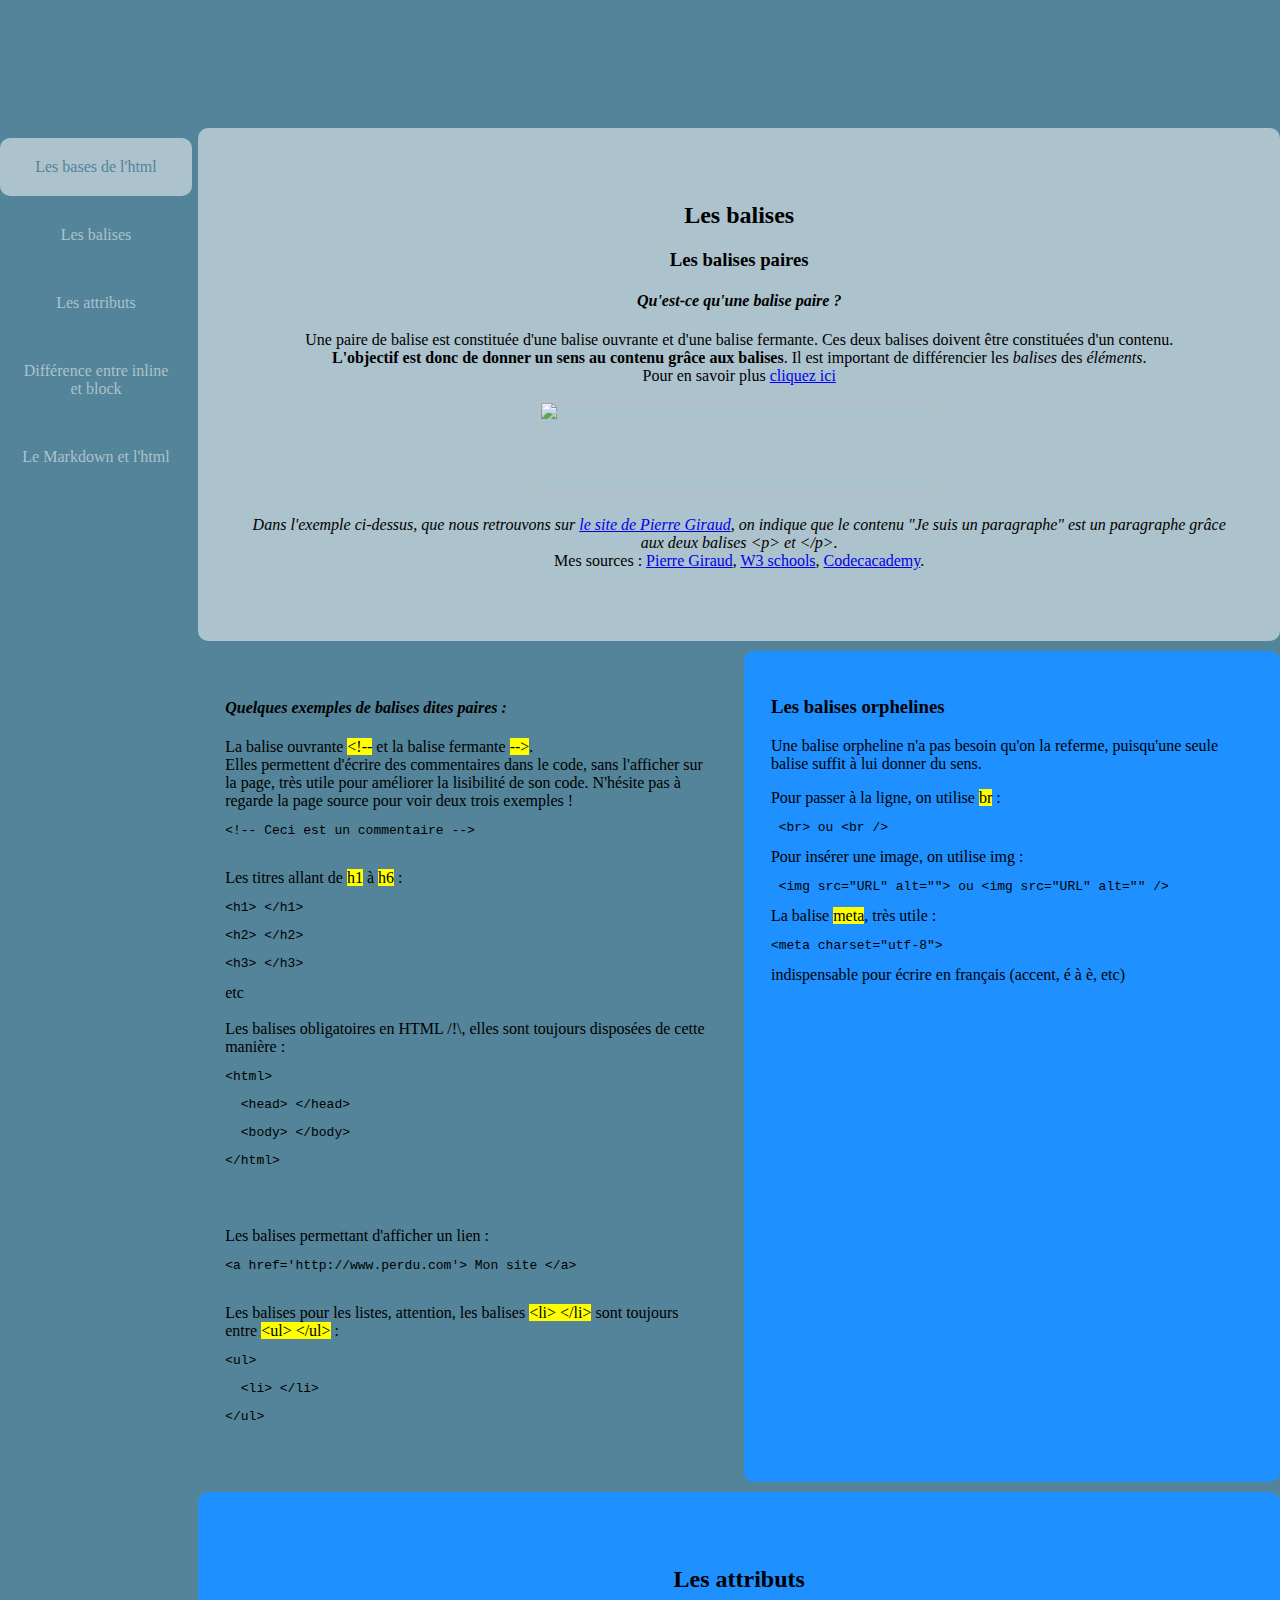
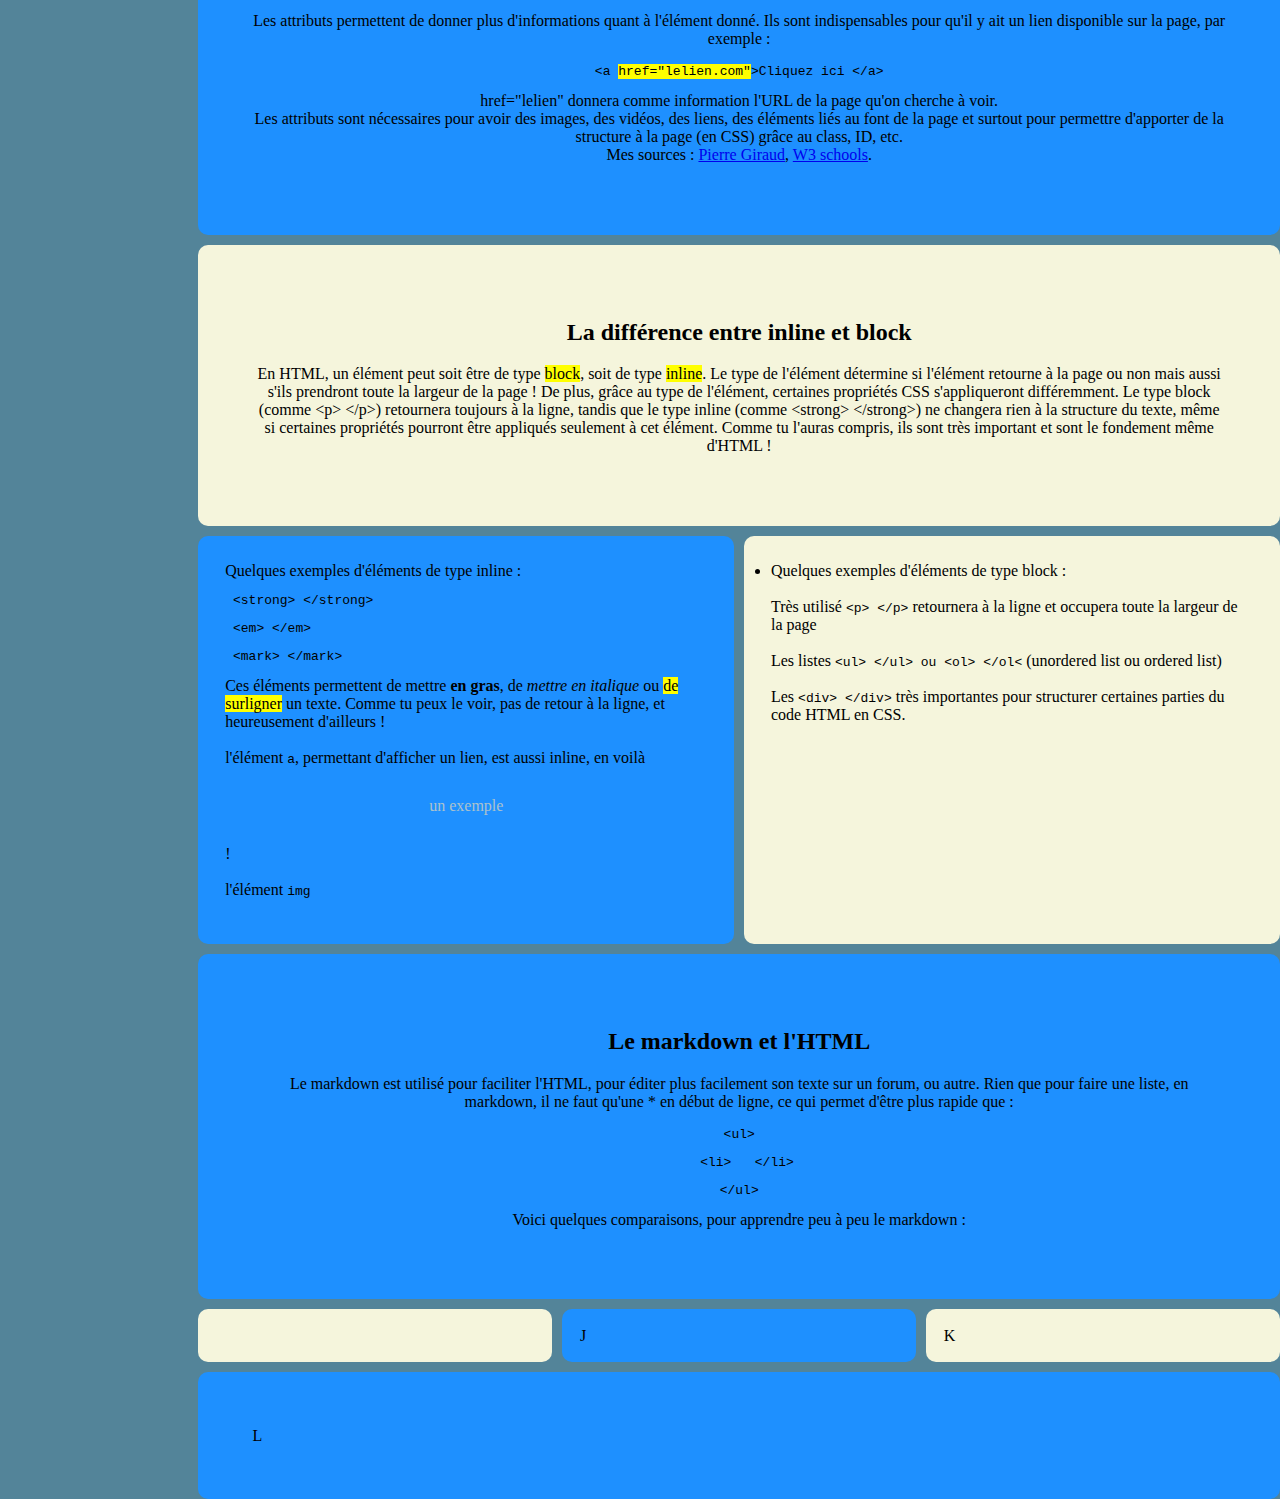
==== Exercice-1-les-bases/template.html @ 8dc37e9b "template + base" ====
<!DOCTYPE html>
<html lang="en">
<head>
  <link rel='stylesheet' href='template.css'>
  <meta charset="UTF-8">
  <meta name="viewport" content="width=device-width, initial-scale=1.0">
  <meta http-equiv="X-UA-Compatible" content="ie=edge">
  <title>Document</title>
</head>
<body>
  <nav>
    <ul>
      <li><a class="active" href="#home">Les bases de l'html</a></li>
      <li><a href="#balise1">Les balises</a></li>
      <li><a href="#contact">Les attributs</a></li>
      <li><a href="#about">Différence entre inline et block</a></li>
      <li><a href="#">Le Markdown et l'html</a></li>
    </ul>
    
  </nav>
  <div class='grid'>
    <div class='box A'>
      <h2 class='balise1'>Les balises</h2>
                      <!-- Balise paire  -->
      <h3>Les balises paires</h3>
      <h4> <em>Qu'est-ce qu'une balise paire ?</em> </h4>
      <p>
        Une paire de balise est constituée d'une balise ouvrante et d'une balise fermante.
        Ces deux balises doivent être constituées d'un contenu. <br /><strong> L'objectif est donc de donner
        un sens au contenu grâce aux balises</strong>.
        Il est important de différencier les <em>balises</em> des <em>éléments</em>. <br />
        Pour en savoir plus <a href='http://www.perdu.com'>cliquez ici</a>
      </p>
                    <!-- Explication de l'image -->
      <img src='http://www.pierre-giraud.com/html-css/cours-complet/imgs/element-p-exemple-html.png' width='400px' height='95px'>
      <p>      <em> Dans l'exemple ci-dessus, que nous retrouvons sur
         <a href='http://www.pierre-giraud.com/html-css/cours-complet/elements-balises-attributs-html.php'> le site de Pierre Giraud</a>,
         on indique que le contenu "Je suis un paragraphe" est
         un paragraphe grâce aux deux balises &lt;p&gt; et &lt;/p&gt;. </em>
         <br />
         Mes sources : <a href='http://www.pierre-giraud.com'>Pierre Giraud</a>,
                       <a href='https://www.w3schools.com'> W3 schools</a>,
                       <a href='http://www.codecacademy.com/fr'> Codecacademy</a>.
      </p>

    </div>
    <div class='box B'>
                   <!-- Unordered list (5 points) sur les balises paires -->
      <h4><em> Quelques exemples de balises dites paires : </em></h4>
      <ul>
        <li> La balise ouvrante <mark>&lt;!--</mark>
         et la balise fermante <mark>--&gt;</mark>. <br />
         Elles permettent d'écrire des commentaires dans le code, sans l'afficher
         sur la page, très utile pour améliorer la lisibilité de son code. N'hésite pas à regarde la page source
         pour voir deux trois exemples !
         <pre>&lt;!-- Ceci est un commentaire --&gt;</pre></li> <br />

        <li> Les titres allant de <mark>h1</mark> à <mark>h6</mark> :
          <pre>&lt;h1&gt; &lt;/h1&gt;</pre>
          <pre>&lt;h2&gt; &lt;/h2&gt;</pre>
          <pre>&lt;h3&gt; &lt;/h3&gt;</pre>
          etc</li><br />
        <li> Les balises obligatoires en HTML /!\, elles sont toujours disposées de cette manière :
          <pre>&lt;html&gt;</pre>
          <pre>  &lt;head&gt; &lt;/head&gt;</pre>
          <pre>  &lt;body&gt; &lt;/body&gt;</pre>
          <pre>&lt;/html&gt;<pre> </li> <br />
        <li> Les balises permettant d'afficher un lien :
          <pre>&lt;a href='http://www.perdu.com'&gt; Mon site &lt;/a&gt;  </pre> </li> <br />

        <li> Les balises pour les listes, attention, les balises <mark>&lt;li&gt; &lt;/li&gt;</mark>
         sont toujours entre <mark>&lt;ul&gt; &lt;/ul&gt;</mark>  :
         <pre>&lt;ul&gt;</pre>
         <pre>  &lt;li&gt; &lt;/li&gt; </pre>
         <pre>&lt;/ul&gt;</pre> </li>
      </ul> <br />
    </div>

    <div class='box C'>
                    <!-- Unordered list (3) sur les balises orphelines -->
      <h3>Les balises orphelines</h3>
      <p>Une balise orpheline n'a pas besoin qu'on la referme, puisqu'une seule balise suffit à lui
      donner du sens.</p>
      <ul>
        <li>Pour passer à la ligne, on utilise <mark>br</mark> : <br />
        <pre> &lt;br&gt; ou &lt;br /&gt; </pre> </li>

        <li>Pour insérer une image, on utilise img : <br />
        <pre> &lt;img src="URL" alt=""&gt; ou &lt;img src="URL" alt="" /&gt;</pre></li>
        <li>La balise <mark>meta</mark>, très utile : <br />
        <pre>&lt;meta charset="utf-8"&gt;</pre> indispensable pour écrire en français (accent, é à è, etc) </li>
      </ul>
    </div>
    <div class='box D'>
                                    <!-- Attributs -->
      <h2>Les attributs</h2>
        <p> Les attributs permettent de donner plus d'informations quant à l'élément donné.
        Ils sont indispensables pour qu'il y ait un lien disponible sur la page, par exemple : <br />
        <pre>&lt;a <mark>href="lelien.com"</mark>&gt;Cliquez ici &lt;/a&gt;</pre>
        href="lelien" donnera comme information l'URL de la page qu'on cherche à voir. <br />
        Les attributs sont nécessaires pour avoir des images, des vidéos, des liens, des éléments liés au font de la page et surtout pour permettre d'apporter
        de la structure à la page (en CSS) grâce au class, ID, etc. <br />
        Mes sources : <a href='http://www.pierre-giraud.com'>Pierre Giraud</a>,
            <a href='https://www.w3schools.com'> W3 schools</a>.
        </p>
    </div>
    <div class='box E'>
            <!-- Diff entre inline et block -->
      <h2>La différence entre inline et block</h2>
      <p> En HTML, un élément peut soit être de type <mark>block</mark>, soit de type <mark>inline</mark>. Le type de l'élément détermine
      si l'élément retourne à la page ou non mais aussi s'ils prendront toute la largeur de la page !
      De plus, grâce au type de l'élément, certaines propriétés CSS s'appliqueront différemment. Le type block
      (comme &lt;p&gt; &lt;/p&gt;) retournera
      toujours à la ligne, tandis que le type inline (comme &lt;strong&gt; &lt;/strong&gt;) ne changera rien à la structure du texte, même si certaines propriétés pourront
      être appliqués seulement à cet élément. Comme tu l'auras compris, ils sont très important et sont le fondement même d'HTML !</p>

    </div>
    <div class='box F'>
            <!-- inline (3) -->
      <ul>
        <li> Quelques exemples d'éléments de type inline : </li>
        <li>
          <pre> &lt;strong&gt; &lt;/strong&gt; </pre>
          <pre> &lt;em&gt; &lt;/em&gt; </pre>
          <pre> &lt;mark&gt; &lt;/mark&gt;</pre>
          Ces éléments permettent de mettre <strong>en gras</strong>, de <em>mettre en italique</em>
          ou <mark>de surligner</mark> un texte. Comme tu peux le voir, pas de retour à la ligne, et
          heureusement d'ailleurs ! <br /> <br />
        </li>
        <li> l'élément <code>a</code>, permettant d'afficher un lien, est aussi inline, en voilà <a href="hhtp://www.perdu.com">un exemple</a> !</li> <br />
        <li> l'élément <code>img</code> </li>
      <br />
    </div>

    <div class='box G'>
            <!-- block (3) -->
      <li> Quelques exemples d'éléments de type block : <br /> <br />
       <ul>
         <li>Très utilisé <code>&lt;p&gt; &lt;/p&gt;</code> retournera à la ligne et occupera toute la largeur de la page</li> <br />
         <li>Les listes <code>&lt;ul&gt; &lt;/ul&gt; ou &lt;ol&gt; &lt;/ol&lt;</code> (unordered list ou ordered list)</li> <br />
         <li>Les <code>&lt;div&gt; &lt;/div&gt;</code> très importantes pour structurer certaines parties du code HTML en CSS.</li> <br />
       </ul>
      </li>
      </ul>
    </div>
    <div class='box H'>
            <!-- Markdown et HTML -->
      <h2>Le markdown et l'HTML</h2>
      <p>Le markdown est utilisé pour faciliter l'HTML, pour éditer plus facilement son texte
      sur un forum, ou autre. Rien que pour faire une liste, en markdown, il ne faut qu'une * en début de ligne,
      ce qui permet d'être plus rapide que :

       <pre>&lt;ul&gt;</pre>
       <pre>  &lt;li&gt;   &lt;/li&gt;</pre>
       <pre>&lt;/ul&gt;</pre>
      Voici quelques comparaisons, pour apprendre peu à peu le markdown : <br />
      </p>
    </div>
    <div class='box I'>
    </div>
    <div class='box J'>J </div>
    <div class='box K'>K </div>
    <div class='box L'>L </div>
  </div>
</body>
</html>
---- Exercice-1-les-bases/template.css ----
body {
  background-color : rgb(83,132,153);
  margin : 0;
}

ul {
list-style-type: none;
margin: 0;
padding: 0;
}
nav {
  width: 15%;
  height: 100%;
  margin-top: 0;
  position: fixed;
  overflow: auto;
  background-color: rgb(83,132,153);
}

li a {
  display: block;
  padding: 20px 16px;
  margin: 10px 0;
  text-decoration : none;
  color : rgb(172,194,204);
  text-align: center;
}

li a.active {
    background-color: rgb(172,194,204);
    color: rgb(83,132,153);
    border-radius: 10px;
}

li a:hover:not(.active) {
    background-color: rgb(172,194,204);
    color: rgb(83,132,153);
    border-radius: 10px;
}



.grid {
display : grid;
position: relative;
max-width: 100%;
margin-left: 15.5%;
margin-top: 10%;
grid-gap: 10px;
grid-template: repeat(12, auto) / repeat(6,1fr);
}

.box {
  border-radius: 10px;
  padding : 5%;;
}

.A {
 background-color: rgb(172,194,204);
 grid-area: 1 / 1 / 3 / 7;
 text-align: center;
}

.B {
  background-color: rgb();
  grid-area: 3 / 1 / 5 / 4;
}

.C {
  background-color: dodgerblue;
  grid-area: 3 / 4 / 5 / 7;
}

.D {
  background-color: dodgerblue;
  grid-area: 5 / 1 / 7 / 7;
  text-align: center;
}

.E {
  background-color: beige;
  grid-area: 7 / 1 / 9 / 7;
  text-align: center;
}

.F {
  background-color: dodgerblue;
  grid-area: 9 / 1 / 11 / 4;
}

.G {
  background-color: beige;
  grid-area: 9 / 4 / 11 / 7;
}

.H {
  background-color: dodgerblue;
  grid-area: 11 / 1 / 13 / 7;
  text-align: center;
}

.I {
  background-color: beige;
  grid-area: 13 / 1 / 15 / 3;
}

.J {
  background-color: dodgerblue;
  grid-area: 13 / 3 / 15 / 5;
}

.K {
  background-color: beige;
  grid-area: 13 / 5 / 15 / 7;
}

.L {
  background-color: dodgerblue;
  grid-area: 15 / 1 / 17 / 7;
}
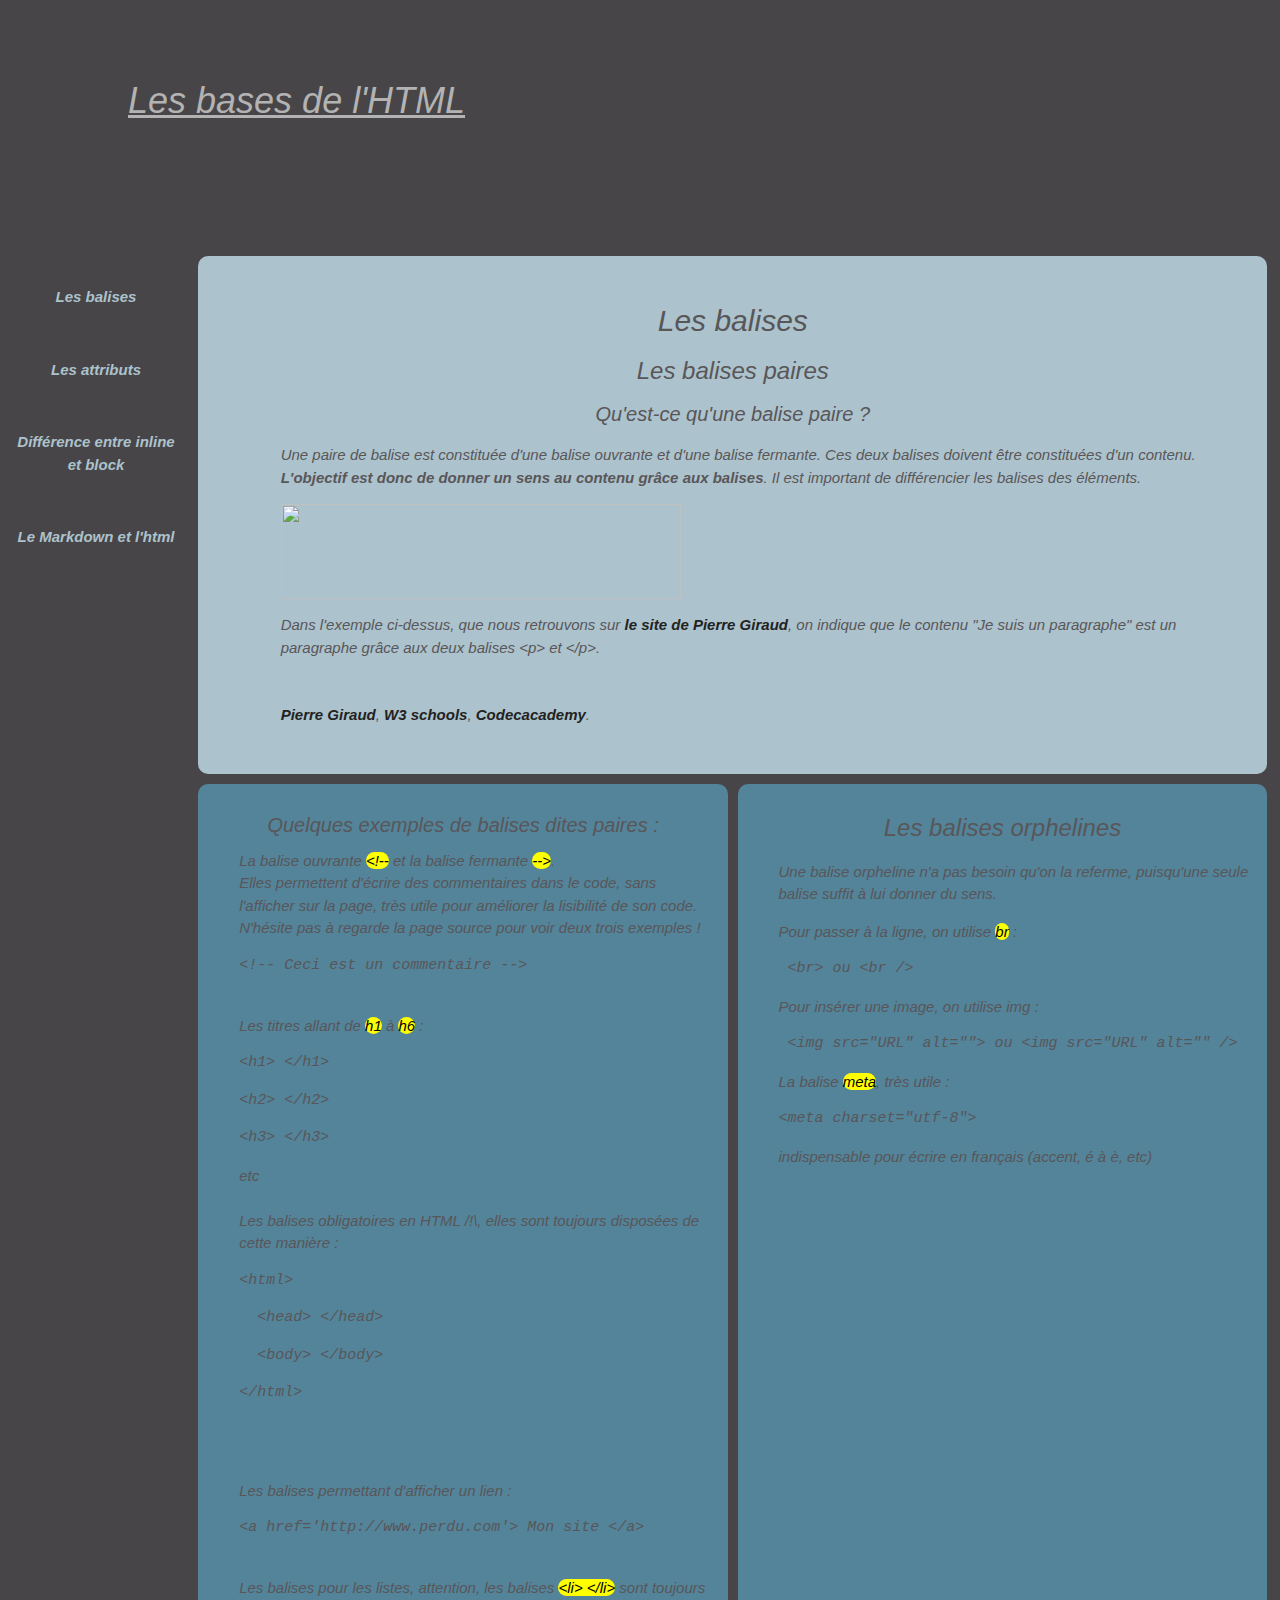
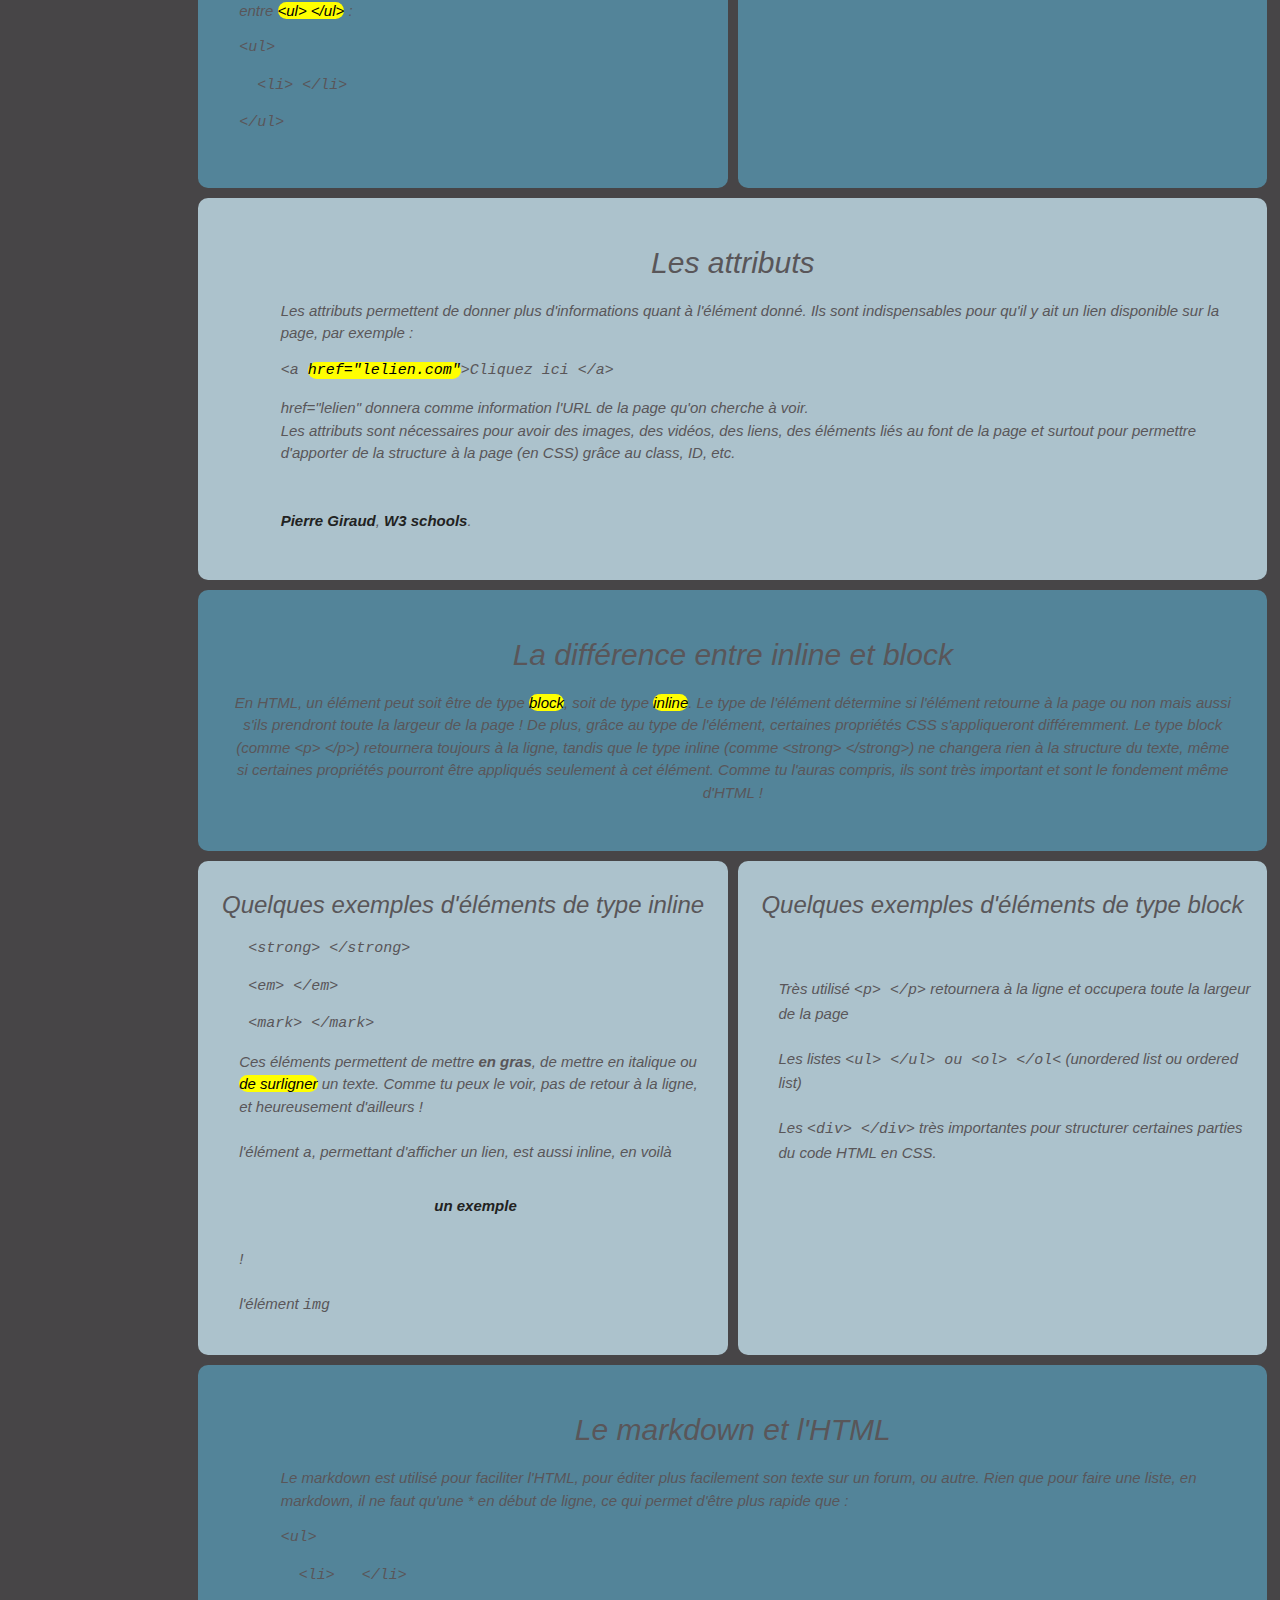
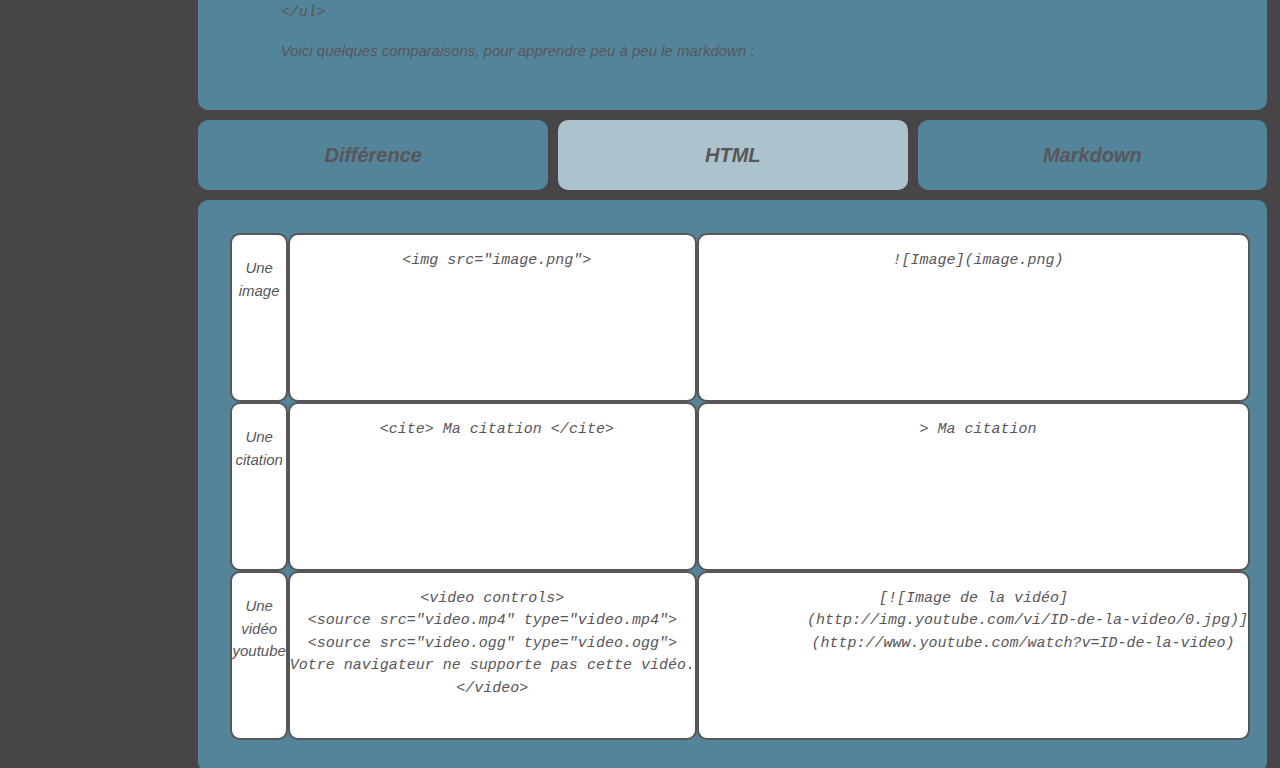
==== commit 3f37cab5: "bon fichier" ====
--- a/Exercice-1-les-bases/template.html
+++ b/Exercice-1-les-bases/template.html
@@ -5,162 +5,201 @@
   <meta charset="UTF-8">
   <meta name="viewport" content="width=device-width, initial-scale=1.0">
   <meta http-equiv="X-UA-Compatible" content="ie=edge">
+  <link href="https://fonts.googleapis.com/css?family=Poppins" rel="stylesheet">
+  <link rel="stylesheet" href="https://www.w3schools.com/w3css/4/w3.css">
   <title>Document</title>
 </head>
 <body>
+    <h1><em> Les bases de l'HTML <em></h1>
+  </div>
   <nav>
     <ul>
-      <li><a class="active" href="#home">Les bases de l'html</a></li>
-      <li><a href="#balise1">Les balises</a></li>
-      <li><a href="#contact">Les attributs</a></li>
-      <li><a href="#about">Différence entre inline et block</a></li>
-      <li><a href="#">Le Markdown et l'html</a></li>
+      <strong>
+      <li><a href="#A">Les balises</a></li>
+      <li><a href="#D">Les attributs</a></li>
+      <li><a href="#E">Différence entre inline et block</a></li>
+      <li><a href="#H">Le Markdown et l'html</a></li>
+      </strong>
     </ul>
-    
   </nav>
-  <div class='grid'>
-    <div class='box A'>
-      <h2 class='balise1'>Les balises</h2>
-                      <!-- Balise paire  -->
-      <h3>Les balises paires</h3>
-      <h4> <em>Qu'est-ce qu'une balise paire ?</em> </h4>
-      <p>
-        Une paire de balise est constituée d'une balise ouvrante et d'une balise fermante.
-        Ces deux balises doivent être constituées d'un contenu. <br /><strong> L'objectif est donc de donner
-        un sens au contenu grâce aux balises</strong>.
-        Il est important de différencier les <em>balises</em> des <em>éléments</em>. <br />
-        Pour en savoir plus <a href='http://www.perdu.com'>cliquez ici</a>
-      </p>
-                    <!-- Explication de l'image -->
-      <img src='http://www.pierre-giraud.com/html-css/cours-complet/imgs/element-p-exemple-html.png' width='400px' height='95px'>
-      <p>      <em> Dans l'exemple ci-dessus, que nous retrouvons sur
-         <a href='http://www.pierre-giraud.com/html-css/cours-complet/elements-balises-attributs-html.php'> le site de Pierre Giraud</a>,
-         on indique que le contenu "Je suis un paragraphe" est
-         un paragraphe grâce aux deux balises &lt;p&gt; et &lt;/p&gt;. </em>
-         <br />
-         Mes sources : <a href='http://www.pierre-giraud.com'>Pierre Giraud</a>,
-                       <a href='https://www.w3schools.com'> W3 schools</a>,
-                       <a href='http://www.codecacademy.com/fr'> Codecacademy</a>.
-      </p>
-
+    <div class='grid'>
+      <div class='box A'>
+        <h2>Les balises</h2>
+                        <!-- Balise paire  -->
+        <h3>Les balises paires</h3>
+        <h4> <em>Qu'est-ce qu'une balise paire ?</em> </h4>
+        <div class='boxp'>
+          <p>
+            Une paire de balise est constituée d'une balise ouvrante et d'une balise fermante.
+            Ces deux balises doivent être constituées d'un contenu. <br /><strong> L'objectif est donc de donner
+            un sens au contenu grâce aux balises</strong>.
+            Il est important de différencier les <em>balises</em> des <em>éléments</em>. <br />
+          </p>
+                        <!-- Explication de l'image -->
+          <img src='http://www.pierre-giraud.com/html-css/cours-complet/imgs/element-p-exemple-html.png' width='400px' height='95px'>
+          <p>      <em> Dans l'exemple ci-dessus, que nous retrouvons sur
+             <a href='http://www.pierre-giraud.com/html-css/cours-complet/elements-balises-attributs-html.php'> le site de Pierre Giraud</a>,
+             on indique que le contenu "Je suis un paragraphe" est
+             un paragraphe grâce aux deux balises &lt;p&gt; et &lt;/p&gt;. </em>
+             <br /> <br /> <br />
+             <a href='http://www.pierre-giraud.com'>Pierre Giraud</a>,
+             <a href='https://www.w3schools.com'> W3 schools</a>,
+             <a href='https://www.codecademy.com/fr/learn'> Codecacademy</a>.
+          </p>
+        </div>
+      </div>
+      <div class='box B'>
+                     <!-- Unordered list (5 points) sur les balises paires -->
+        <h4><em> Quelques exemples de balises dites paires : </em></h4>
+        <div class='boxp'>
+          <ul>
+            <li> La balise ouvrante <mark>&lt;!--</mark>
+             et la balise fermante <mark>--&gt;</mark>. <br />
+             Elles permettent d'écrire des commentaires dans le code, sans l'afficher
+             sur la page, très utile pour améliorer la lisibilité de son code. N'hésite pas à regarde la page source
+             pour voir deux trois exemples !
+             <pre>&lt;!-- Ceci est un commentaire --&gt;</pre></li> <br />
+
+            <li> Les titres allant de <mark>h1</mark> à <mark>h6</mark> :
+              <pre>&lt;h1&gt; &lt;/h1&gt;</pre>
+              <pre>&lt;h2&gt; &lt;/h2&gt;</pre>
+              <pre>&lt;h3&gt; &lt;/h3&gt;</pre>
+              etc</li><br />
+            <li> Les balises obligatoires en HTML /!\, elles sont toujours disposées de cette manière :
+              <pre>&lt;html&gt;</pre>
+              <pre>  &lt;head&gt; &lt;/head&gt;</pre>
+              <pre>  &lt;body&gt; &lt;/body&gt;</pre>
+              <pre>&lt;/html&gt;<pre> </li> <br />
+            <li> Les balises permettant d'afficher un lien :
+              <pre>&lt;a href='http://www.perdu.com'&gt; Mon site &lt;/a&gt;  </pre> </li> <br />
+
+            <li> Les balises pour les listes, attention, les balises <mark>&lt;li&gt; &lt;/li&gt;</mark>
+             sont toujours entre <mark>&lt;ul&gt; &lt;/ul&gt;</mark>  :
+             <pre>&lt;ul&gt;</pre>
+             <pre>  &lt;li&gt; &lt;/li&gt; </pre>
+             <pre>&lt;/ul&gt;</pre> </li>
+
+          </ul> <br />
+      </div>
+      </div>
+
+      <div class='box C'>
+                      <!-- Unordered list (3) sur les balises orphelines -->
+        <h3>Les balises orphelines</h3>
+        <div class='boxp'>
+          <p>Une balise orpheline n'a pas besoin qu'on la referme, puisqu'une seule balise suffit à lui
+          donner du sens.</p>
+          <ul>
+            <li>Pour passer à la ligne, on utilise <mark>br</mark> : <br />
+            <pre> &lt;br&gt; ou &lt;br /&gt; </pre> </li>
+
+            <li>Pour insérer une image, on utilise img : <br />
+            <pre> &lt;img src="URL" alt=""&gt; ou &lt;img src="URL" alt="" /&gt;</pre></li>
+            <li>La balise <mark>meta</mark>, très utile : <br />
+            <pre>&lt;meta charset="utf-8"&gt;</pre> indispensable pour écrire en français (accent, é à è, etc) </li>
+          </ul>
+        </div>
+      </div>
+      <div class='box D'>
+                                      <!-- Attributs -->
+        <h2>Les attributs</h2>
+        <div class='boxp'>
+            <p> Les attributs permettent de donner plus d'informations quant à l'élément donné.
+            Ils sont indispensables pour qu'il y ait un lien disponible sur la page, par exemple : <br />
+            <pre>&lt;a <mark>href="lelien.com"</mark>&gt;Cliquez ici &lt;/a&gt;</pre>
+            href="lelien" donnera comme information l'URL de la page qu'on cherche à voir. <br />
+            Les attributs sont nécessaires pour avoir des images, des vidéos, des liens, des éléments liés au font de la page et surtout pour permettre d'apporter
+            de la structure à la page (en CSS) grâce au class, ID, etc. <br /> <br /> <br />
+            <a href='http://www.pierre-giraud.com'>Pierre Giraud</a>,
+            <a href='https://www.w3schools.com'> W3 schools</a>.
+            </p>
+        </div>
+      </div>
+      <div class='box E'>
+              <!-- Diff entre inline et block -->
+        <h2>La différence entre inline et block</h2>
+        <p> En HTML, un élément peut soit être de type <mark>block</mark>, soit de type <mark>inline</mark>. Le type de l'élément détermine
+        si l'élément retourne à la page ou non mais aussi s'ils prendront toute la largeur de la page !
+        De plus, grâce au type de l'élément, certaines propriétés CSS s'appliqueront différemment. Le type block
+        (comme &lt;p&gt; &lt;/p&gt;) retournera
+        toujours à la ligne, tandis que le type inline (comme &lt;strong&gt; &lt;/strong&gt;) ne changera rien à la structure du texte, même si certaines propriétés pourront
+        être appliqués seulement à cet élément. Comme tu l'auras compris, ils sont très important et sont le fondement même d'HTML !</p>
+
+      </div>
+      <div class='box F'>
+              <!-- inline (3) -->
+      <h3> Quelques exemples d'éléments de type inline  </h3>
+        <div class='boxp'>
+          <ul>
+            <li>
+              <pre> &lt;strong&gt; &lt;/strong&gt; </pre>
+              <pre> &lt;em&gt; &lt;/em&gt; </pre>
+              <pre> &lt;mark&gt; &lt;/mark&gt;</pre>
+              Ces éléments permettent de mettre <strong>en gras</strong>, de <em>mettre en italique</em>
+              ou <mark>de surligner</mark> un texte. Comme tu peux le voir, pas de retour à la ligne, et
+              heureusement d'ailleurs ! <br /> <br />
+            </li>
+            <li> l'élément <code>a</code>, permettant d'afficher un lien, est aussi inline, en voilà <a href="hhtp://www.perdu.com">un exemple</a> !</li> <br />
+            <li> l'élément <code>img</code> </li>
+          <br />
+        </div>
+      </div>
+
+      <div class='box G'>
+              <!-- block (3) -->
+         <h3>Quelques exemples d'éléments de type block </h3> <br /> <br />
+         <div class='boxp'>
+           <ul>
+             <li>Très utilisé <code>&lt;p&gt; &lt;/p&gt;</code> retournera à la ligne et occupera toute la largeur de la page</li> <br />
+             <li>Les listes <code>&lt;ul&gt; &lt;/ul&gt; ou &lt;ol&gt; &lt;/ol&lt;</code> (unordered list ou ordered list)</li> <br />
+             <li>Les <code>&lt;div&gt; &lt;/div&gt;</code> très importantes pour structurer certaines parties du code HTML en CSS.</li> <br />
+           </ul>
+          </ul>
+        </div>
+      </div>
+      <div class='box H'>
+              <!-- Markdown et HTML -->
+        <h2>Le markdown et l'HTML</h2>
+        <div class='boxp'>
+          <p>Le markdown est utilisé pour faciliter l'HTML, pour éditer plus facilement son texte
+          sur un forum, ou autre. Rien que pour faire une liste, en markdown, il ne faut qu'une * en début de ligne,
+          ce qui permet d'être plus rapide que :
+
+           <pre>&lt;ul&gt;</pre>
+           <pre>  &lt;li&gt;   &lt;/li&gt;</pre>
+           <pre>&lt;/ul&gt;</pre>
+          Voici quelques comparaisons, pour apprendre peu à peu le markdown : <br />
+          </p>
+        </div>
+      </div>
+      <div class='box I'>
+        <h4> <strong>Différence</strong> </h4>
+      </div>
+      <div class='box J'>
+        <h4><strong> HTML</strong></h4>
+      </div>
+      <div class='box K'>
+        <h4><strong> Markdown</strong></h4>
+      </div>
+      <div class='box L'>
+        <div class='gridbot'>
+          <div class='boxb bD'><br />Une image</div>
+          <div class='boxb bE'><pre> &lt;img src="image.png"&gt;</pre></div>
+          <div class='boxb bF'><pre> ![Image](image.png)</pre></div>
+          <div class='boxb bG'><br />Une citation</div>
+          <div class='boxb bH'><pre> &lt;cite&gt; Ma citation &lt;/cite&gt;</pre></div>
+          <div class='boxb bI'><pre> &gt; Ma citation</pre></div>
+          <div class='boxb bJ'><br />Une vidéo youtube</div>
+          <div class='boxb bK'>
+           <pre>&lt;video controls&gt;<br />&lt;source src="video.mp4" type="video.mp4"&gt;<br />&lt;source src="video.ogg" type="video.ogg"&gt;<br />Votre navigateur ne supporte pas cette vidéo.<br />&lt;/video&gt;
+          </pre></div>
+          <div class='boxb bL'>
+          <pre>[![Image de la vidéo]
+            (http://img.youtube.com/vi/ID-de-la-video/0.jpg)]
+            (http://www.youtube.com/watch?v=ID-de-la-video) </pre>
+        </div>
+      </div>
     </div>
-    <div class='box B'>
-                   <!-- Unordered list (5 points) sur les balises paires -->
-      <h4><em> Quelques exemples de balises dites paires : </em></h4>
-      <ul>
-        <li> La balise ouvrante <mark>&lt;!--</mark>
-         et la balise fermante <mark>--&gt;</mark>. <br />
-         Elles permettent d'écrire des commentaires dans le code, sans l'afficher
-         sur la page, très utile pour améliorer la lisibilité de son code. N'hésite pas à regarde la page source
-         pour voir deux trois exemples !
-         <pre>&lt;!-- Ceci est un commentaire --&gt;</pre></li> <br />
-
-        <li> Les titres allant de <mark>h1</mark> à <mark>h6</mark> :
-          <pre>&lt;h1&gt; &lt;/h1&gt;</pre>
-          <pre>&lt;h2&gt; &lt;/h2&gt;</pre>
-          <pre>&lt;h3&gt; &lt;/h3&gt;</pre>
-          etc</li><br />
-        <li> Les balises obligatoires en HTML /!\, elles sont toujours disposées de cette manière :
-          <pre>&lt;html&gt;</pre>
-          <pre>  &lt;head&gt; &lt;/head&gt;</pre>
-          <pre>  &lt;body&gt; &lt;/body&gt;</pre>
-          <pre>&lt;/html&gt;<pre> </li> <br />
-        <li> Les balises permettant d'afficher un lien :
-          <pre>&lt;a href='http://www.perdu.com'&gt; Mon site &lt;/a&gt;  </pre> </li> <br />
-
-        <li> Les balises pour les listes, attention, les balises <mark>&lt;li&gt; &lt;/li&gt;</mark>
-         sont toujours entre <mark>&lt;ul&gt; &lt;/ul&gt;</mark>  :
-         <pre>&lt;ul&gt;</pre>
-         <pre>  &lt;li&gt; &lt;/li&gt; </pre>
-         <pre>&lt;/ul&gt;</pre> </li>
-      </ul> <br />
-    </div>
-
-    <div class='box C'>
-                    <!-- Unordered list (3) sur les balises orphelines -->
-      <h3>Les balises orphelines</h3>
-      <p>Une balise orpheline n'a pas besoin qu'on la referme, puisqu'une seule balise suffit à lui
-      donner du sens.</p>
-      <ul>
-        <li>Pour passer à la ligne, on utilise <mark>br</mark> : <br />
-        <pre> &lt;br&gt; ou &lt;br /&gt; </pre> </li>
-
-        <li>Pour insérer une image, on utilise img : <br />
-        <pre> &lt;img src="URL" alt=""&gt; ou &lt;img src="URL" alt="" /&gt;</pre></li>
-        <li>La balise <mark>meta</mark>, très utile : <br />
-        <pre>&lt;meta charset="utf-8"&gt;</pre> indispensable pour écrire en français (accent, é à è, etc) </li>
-      </ul>
-    </div>
-    <div class='box D'>
-                                    <!-- Attributs -->
-      <h2>Les attributs</h2>
-        <p> Les attributs permettent de donner plus d'informations quant à l'élément donné.
-        Ils sont indispensables pour qu'il y ait un lien disponible sur la page, par exemple : <br />
-        <pre>&lt;a <mark>href="lelien.com"</mark>&gt;Cliquez ici &lt;/a&gt;</pre>
-        href="lelien" donnera comme information l'URL de la page qu'on cherche à voir. <br />
-        Les attributs sont nécessaires pour avoir des images, des vidéos, des liens, des éléments liés au font de la page et surtout pour permettre d'apporter
-        de la structure à la page (en CSS) grâce au class, ID, etc. <br />
-        Mes sources : <a href='http://www.pierre-giraud.com'>Pierre Giraud</a>,
-            <a href='https://www.w3schools.com'> W3 schools</a>.
-        </p>
-    </div>
-    <div class='box E'>
-            <!-- Diff entre inline et block -->
-      <h2>La différence entre inline et block</h2>
-      <p> En HTML, un élément peut soit être de type <mark>block</mark>, soit de type <mark>inline</mark>. Le type de l'élément détermine
-      si l'élément retourne à la page ou non mais aussi s'ils prendront toute la largeur de la page !
-      De plus, grâce au type de l'élément, certaines propriétés CSS s'appliqueront différemment. Le type block
-      (comme &lt;p&gt; &lt;/p&gt;) retournera
-      toujours à la ligne, tandis que le type inline (comme &lt;strong&gt; &lt;/strong&gt;) ne changera rien à la structure du texte, même si certaines propriétés pourront
-      être appliqués seulement à cet élément. Comme tu l'auras compris, ils sont très important et sont le fondement même d'HTML !</p>
-
-    </div>
-    <div class='box F'>
-            <!-- inline (3) -->
-      <ul>
-        <li> Quelques exemples d'éléments de type inline : </li>
-        <li>
-          <pre> &lt;strong&gt; &lt;/strong&gt; </pre>
-          <pre> &lt;em&gt; &lt;/em&gt; </pre>
-          <pre> &lt;mark&gt; &lt;/mark&gt;</pre>
-          Ces éléments permettent de mettre <strong>en gras</strong>, de <em>mettre en italique</em>
-          ou <mark>de surligner</mark> un texte. Comme tu peux le voir, pas de retour à la ligne, et
-          heureusement d'ailleurs ! <br /> <br />
-        </li>
-        <li> l'élément <code>a</code>, permettant d'afficher un lien, est aussi inline, en voilà <a href="hhtp://www.perdu.com">un exemple</a> !</li> <br />
-        <li> l'élément <code>img</code> </li>
-      <br />
-    </div>
-
-    <div class='box G'>
-            <!-- block (3) -->
-      <li> Quelques exemples d'éléments de type block : <br /> <br />
-       <ul>
-         <li>Très utilisé <code>&lt;p&gt; &lt;/p&gt;</code> retournera à la ligne et occupera toute la largeur de la page</li> <br />
-         <li>Les listes <code>&lt;ul&gt; &lt;/ul&gt; ou &lt;ol&gt; &lt;/ol&lt;</code> (unordered list ou ordered list)</li> <br />
-         <li>Les <code>&lt;div&gt; &lt;/div&gt;</code> très importantes pour structurer certaines parties du code HTML en CSS.</li> <br />
-       </ul>
-      </li>
-      </ul>
-    </div>
-    <div class='box H'>
-            <!-- Markdown et HTML -->
-      <h2>Le markdown et l'HTML</h2>
-      <p>Le markdown est utilisé pour faciliter l'HTML, pour éditer plus facilement son texte
-      sur un forum, ou autre. Rien que pour faire une liste, en markdown, il ne faut qu'une * en début de ligne,
-      ce qui permet d'être plus rapide que :
-
-       <pre>&lt;ul&gt;</pre>
-       <pre>  &lt;li&gt;   &lt;/li&gt;</pre>
-       <pre>&lt;/ul&gt;</pre>
-      Voici quelques comparaisons, pour apprendre peu à peu le markdown : <br />
-      </p>
-    </div>
-    <div class='box I'>
-    </div>
-    <div class='box J'>J </div>
-    <div class='box K'>K </div>
-    <div class='box L'>L </div>
   </div>
 </body>
 </html>
--- a/Exercice-1-les-bases/template.css
+++ b/Exercice-1-les-bases/template.css
@@ -1,6 +1,19 @@
 body {
-  background-color : rgb(83,132,153);
+  background-color : rgb(71,69,71);
   margin : 0;
+  font-family: 'Poppins', sans-serif;
+}
+
+mark {
+  border-radius : 24px;
+  background-color; white;
+}
+
+h1 {
+  padding-top : 5%;
+  padding-left : 10%;
+  color: rgb(179,179,179);
+  text-decoration: underline;
 }
 
 ul {
@@ -10,11 +23,11 @@
 }
 nav {
   width: 15%;
-  height: 100%;
+  height: 90%;
   margin-top: 0;
   position: fixed;
   overflow: auto;
-  background-color: rgb(83,132,153);
+  background-color: rgb(71,69,71);
 }
 
 li a {
@@ -38,83 +51,131 @@
     border-radius: 10px;
 }
 
+.grid a {
+    text-decoration : none;
+    color: rgb(34,34,34);
+    font-weight: bold;
+}
 
+.grid a.active {
 
+}
 .grid {
 display : grid;
 position: relative;
 max-width: 100%;
 margin-left: 15.5%;
+margin-right: 1%;
 margin-top: 10%;
 grid-gap: 10px;
 grid-template: repeat(12, auto) / repeat(6,1fr);
+color: rgb(89,86,89);
 }
 
 .box {
   border-radius: 10px;
-  padding : 5%;;
+  padding : 3%;
+  text-align: center;
 }
 
 .A {
  background-color: rgb(172,194,204);
  grid-area: 1 / 1 / 3 / 7;
- text-align: center;
+ color: rgb(89,86,89);
 }
 
+.boxp {
+  margin-left : 5%;
+  text-align: left;
+}
 .B {
-  background-color: rgb();
+  background-color: rgb(83,132,153);
   grid-area: 3 / 1 / 5 / 4;
+  color: rgb(89,86,89);
 }
 
 .C {
-  background-color: dodgerblue;
+  background-color: rgb(83,132,153);
   grid-area: 3 / 4 / 5 / 7;
+  color: rgb(89,86,89);
+
 }
 
 .D {
-  background-color: dodgerblue;
   grid-area: 5 / 1 / 7 / 7;
+  text-align: center;
+  background-color: rgb(172,194,204);
+  color: rgb(89,86,89);
+}
+
+.E {
+  background-color: rgb(83,132,153);
+  grid-area: 7 / 1 / 9 / 7;
+  text-align: center;
+  color: rgb(89,86,89);
+
+}
+
+.F {
+  background-color: rgb(172,194,204);
+  grid-area: 9 / 1 / 11 / 4;
+  color: rgb(89,86,89);
+}
+
+.G {
+  background-color: rgb(172,194,204);
+  grid-area: 9 / 4 / 11 / 7;
+
+}
+
+.H {
+  grid-area: 11 / 1 / 13 / 7;
+  text-align: center;
+  background-color: rgb(83,132,153);
+}
+
+.I {
+  background-color: rgb(83,132,153);
+  grid-area: 13 / 1 / 15 / 3;
   text-align: center;
 }
 
-.E {
-  background-color: beige;
-  grid-area: 7 / 1 / 9 / 7;
+.J {
+  background-color: rgb(172,194,204);
+  grid-area: 13 / 3 / 15 / 5;
   text-align: center;
 }
 
-.F {
-  background-color: dodgerblue;
-  grid-area: 9 / 1 / 11 / 4;
-}
-
-.G {
-  background-color: beige;
-  grid-area: 9 / 4 / 11 / 7;
-}
-
-.H {
-  background-color: dodgerblue;
-  grid-area: 11 / 1 / 13 / 7;
+.K {
+  background-color: rgb(83,132,153);
+  grid-area: 13 / 5 / 15 / 7;
   text-align: center;
 }
 
-.I {
-  background-color: beige;
-  grid-area: 13 / 1 / 15 / 3;
+.L {
+  background-color: rgb(83,132,153);
+  grid-area: 15 / 1 / 17 / 7;
 }
 
-.J {
-  background-color: dodgerblue;
-  grid-area: 13 / 3 / 15 / 5;
+
+.gridbot {
+  display : grid;
+  position:relative;
+  grid-template: repeat(3, 1fr) / repeat(3, 1fr) ;
 }
 
-.K {
-  background-color: beige;
-  grid-area: 13 / 5 / 15 / 7;
+.boxb {
+  background-color: white;
+  text-align: inherit;
+  border-radius: 10px;
+  border : 2px solid;
 }
 
-.L {
-  background-color: dodgerblue;
-  grid-area: 15 / 1 / 17 / 7;
+/* Animation */
+
+@keyframes slidein {
+  from {opacity: 0;}
+  to {opacity:50%;}
+  from {left: -240px;}
+  to {left:0px;}
 }
